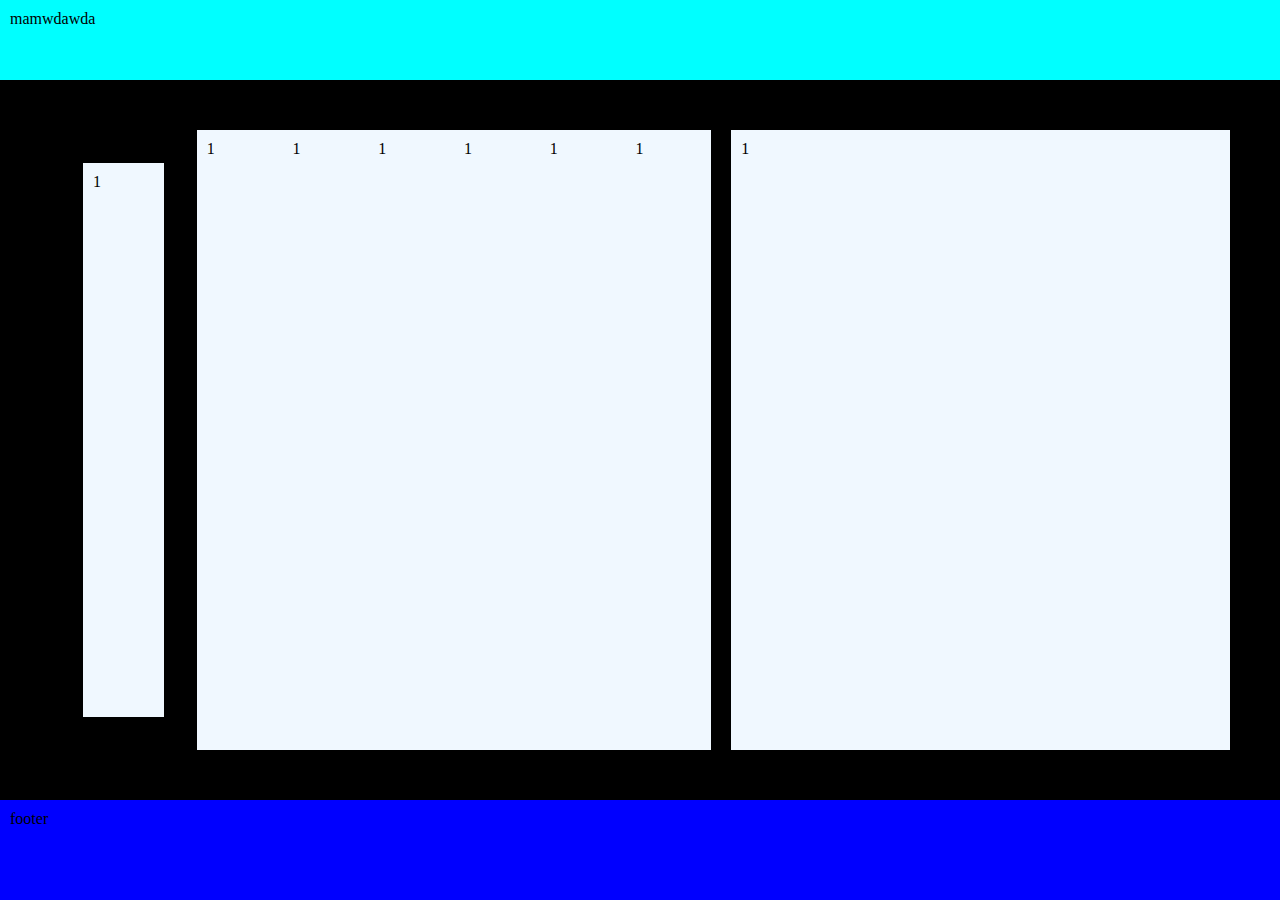
==== flexbox/website.html @ fa50dc10 "commit pertama" ====
<!DOCTYPE html>
<html lang="en">
  <head>
    <meta charset="UTF-8" />
    <meta name="viewport" content="width=device-width, initial-scale=1.0" />
    <title>Holly Grail</title>
  </head>
  <style>
    *,*::before, *::after{
      margin: 0;
      padding: 0;
      box-sizing: border-box;
    }
    body{
      display: flex;
      flex-direction: column;
      height: 100vh;
    }
    div {
      padding: 10px;
    }
    .navbar {
      background-color: aqua;
      flex: 0 1 80px;
    }
    
    .content-sidebar {
      background-color: cadetblue;
    }
    .content-center {
      background-color: blueviolet;
    }
    .footer {
      background-color: blue;
      flex: 0 1 100px;
    }
    .content {
      background-color: aquamarine;
      flex: 2 1 0;
    }
    @media (min-width: 768px) { 
      .content {
        background-color: black;
        display: flex;
      }
    }
    
  </style>
  <body>
    <div class="navbar">mamwdawda</div>
    <div class="content" style="padding:50px">
     <div style="width:8.333333%; background-color:aliceblue; margin: 30px; border: 3px solid;">1</div>
     <div style="width:8.333333%; background-color:aliceblue">1</div>
     <div style="width:8.333333%; background-color:aliceblue">1</div>
     <div style="width:8.333333%; background-color:aliceblue">1</div>
     <div style="width:8.333333%; background-color:aliceblue">1</div>
     <div style="width:8.333333%; background-color:aliceblue">1</div>
     <div style="width:8.333333%; background-color:aliceblue">1</div>
     <div>
       <img src="/images/makan.jpg" style="height: 100px;" alt="">
     </div>
     <div style="width:50%; background-color:aliceblue">1</div>

    </div>
    <div class="footer">
      footer
    </div>
  </body>
</html>
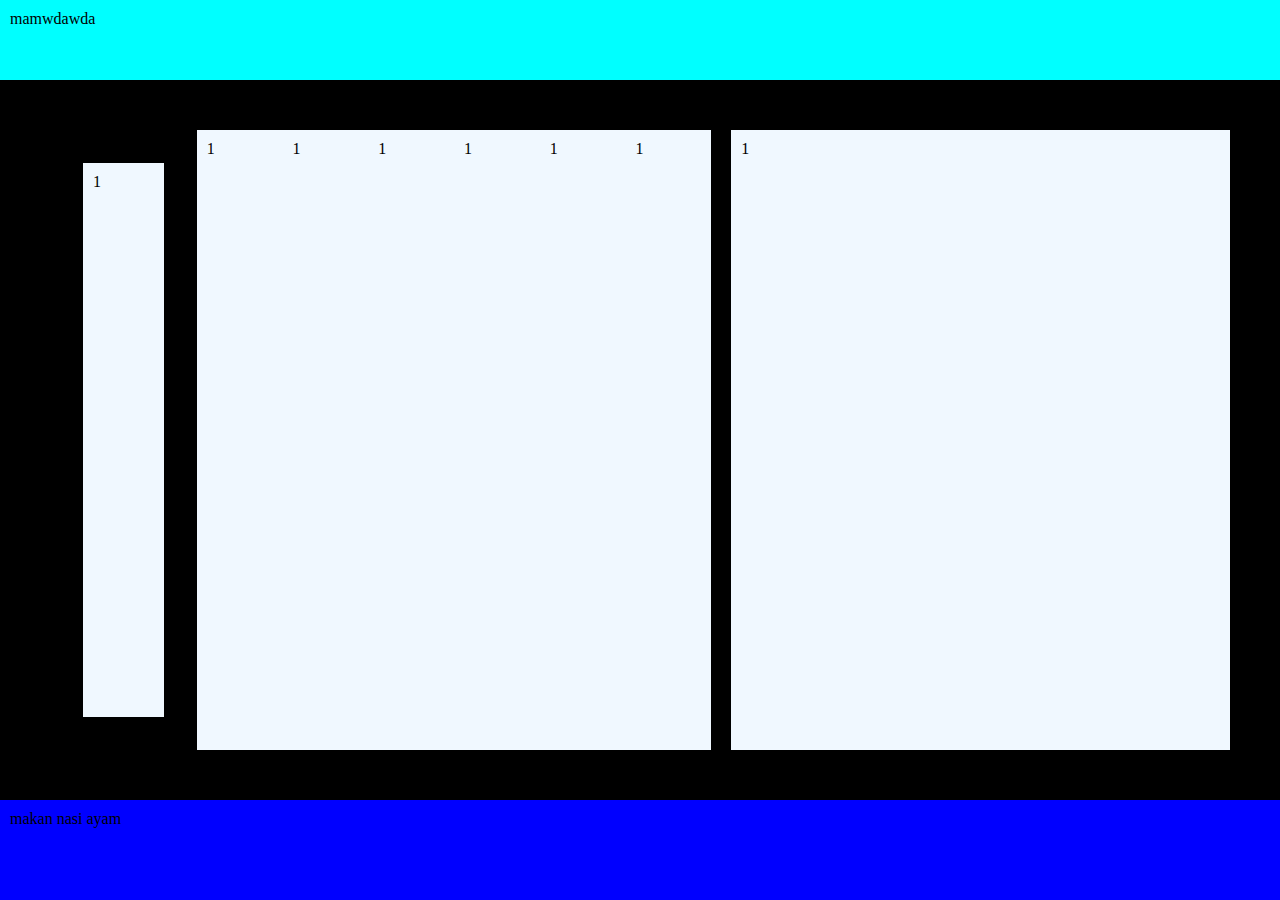
==== commit 2a34c225: "ngerubah flexbox tulisan" ====
--- a/flexbox/website.html
+++ b/flexbox/website.html
@@ -63,7 +63,7 @@
 
     </div>
     <div class="footer">
-      footer
+      makan nasi ayam
     </div>
   </body>
 </html>
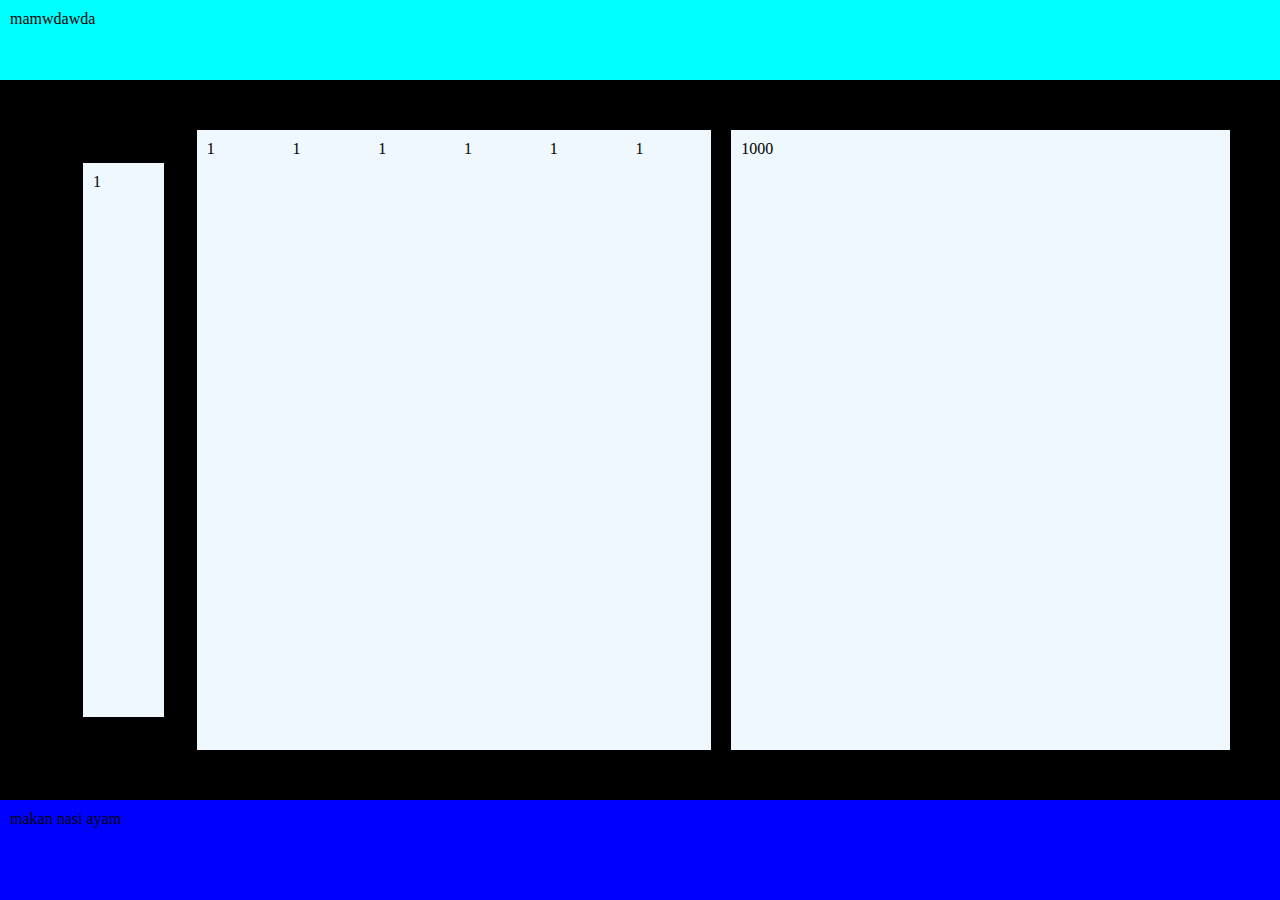
==== commit 23b197bd: "komentar" ====
--- a/flexbox/website.html
+++ b/flexbox/website.html
@@ -59,7 +59,9 @@
      <div>
        <img src="/images/makan.jpg" style="height: 100px;" alt="">
      </div>
-     <div style="width:50%; background-color:aliceblue">1</div>
+     <div style="width:50%; background-color:aliceblue">
+    1000
+    </div>
 
     </div>
     <div class="footer">
